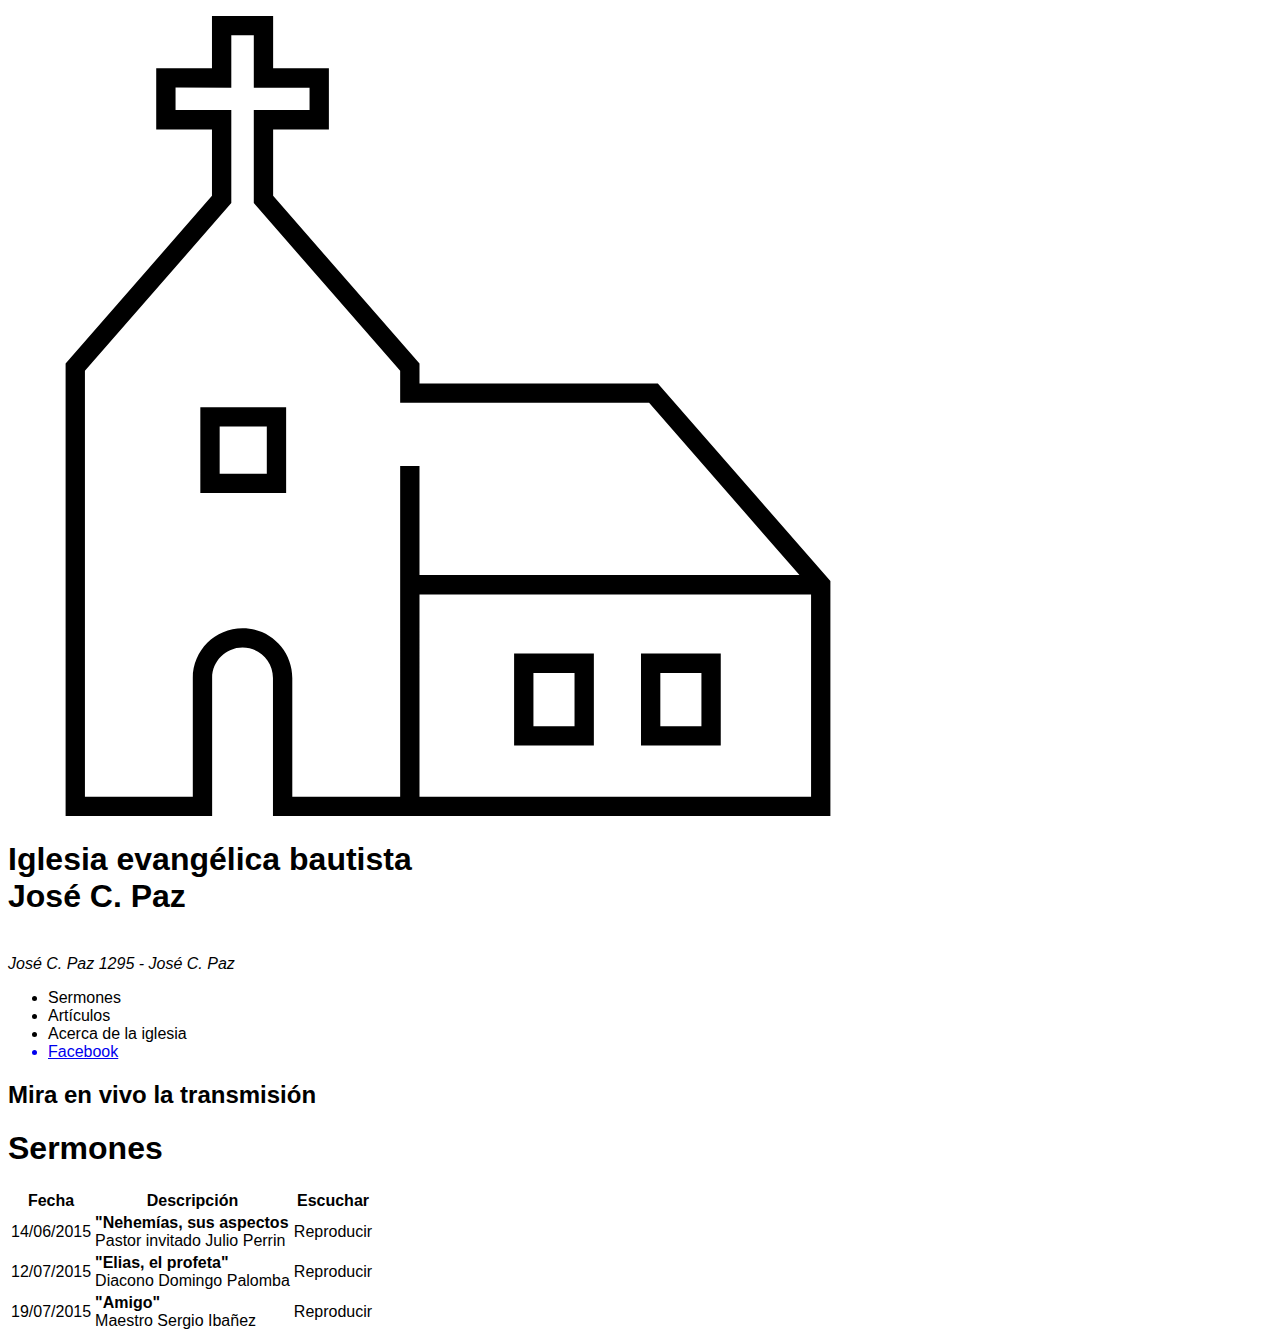
==== sermones.html @ e6f9651b "IEBJC Site - Links & Tables" ====
<!DOCTYPE html>
<html lang="en">
  <head>
    <meta charset="UTF-8" />
    <meta name="viewport" content="width=device-width, initial-scale=1.0" />
    <title>Sermones</title>
    <meta
      name="description"
      content="Te deseamos lo mejor para tu vida y que Dios te bendiga siempre
                No es casualidad que estes leyendo esto. Jesus es lo mejor para tu vida
                y está esperando que le abras tu corazón y que confíes en Él"
    />
    <link rel="stylesheet" href="./assets/styles.css" />
  </head>
  <body>
    <header>
      <figure>
        <a href="./index.html"
          ><img src="./assets/images/church-logo.svg" alt="logo"
        /></a>
      </figure>
      <h1>
        Iglesia evangélica bautista <br />
        José C. Paz
      </h1>
      <br />
      <address>José C. Paz 1295 - José C. Paz</address>
      <nav>
        <ul>
          <li>Sermones</li>
          <li>Artículos</li>
          <li>Acerca de la iglesia</li>
          <a
            href="https://www.facebook.com/profile.php?id=100066846711551"
            target="_blank"
            rel="nofollow"
            ><li>Facebook</li></a
          >
        </ul>
      </nav>
    </header>
    <div><h2>Mira en vivo la transmisión</h2></div>
    <main>
      <h1>Sermones</h1>
      <table>
        <thead>
          <tr>
            <th>Fecha</th>
            <th>Descripción</th>
            <th>Escuchar</th>
          </tr>
        </thead>
        <tbody>
          <tr>
            <td>14/06/2015</td>
            <td>
              <strong>"Nehemías, sus aspectos</strong>
              <br />Pastor invitado Julio Perrin
            </td>
            <td>Reproducir</td>
          </tr>
          <tr>
            <td>12/07/2015</td>
            <td>
              <strong>"Elias, el profeta"</strong> <br />Diacono Domingo Palomba
            </td>
            <td>Reproducir</td>
          </tr>
          <tr>
            <td>19/07/2015</td>
            <td><strong>"Amigo"</strong> <br />Maestro Sergio Ibañez</td>
            <td>Reproducir</td>
          </tr>
        </tbody>
        <tfoot></tfoot>
      </table>
    </main>
  </body>
</html>
---- assets/styles.css ----
body {
  font-family: sans-serif;
}
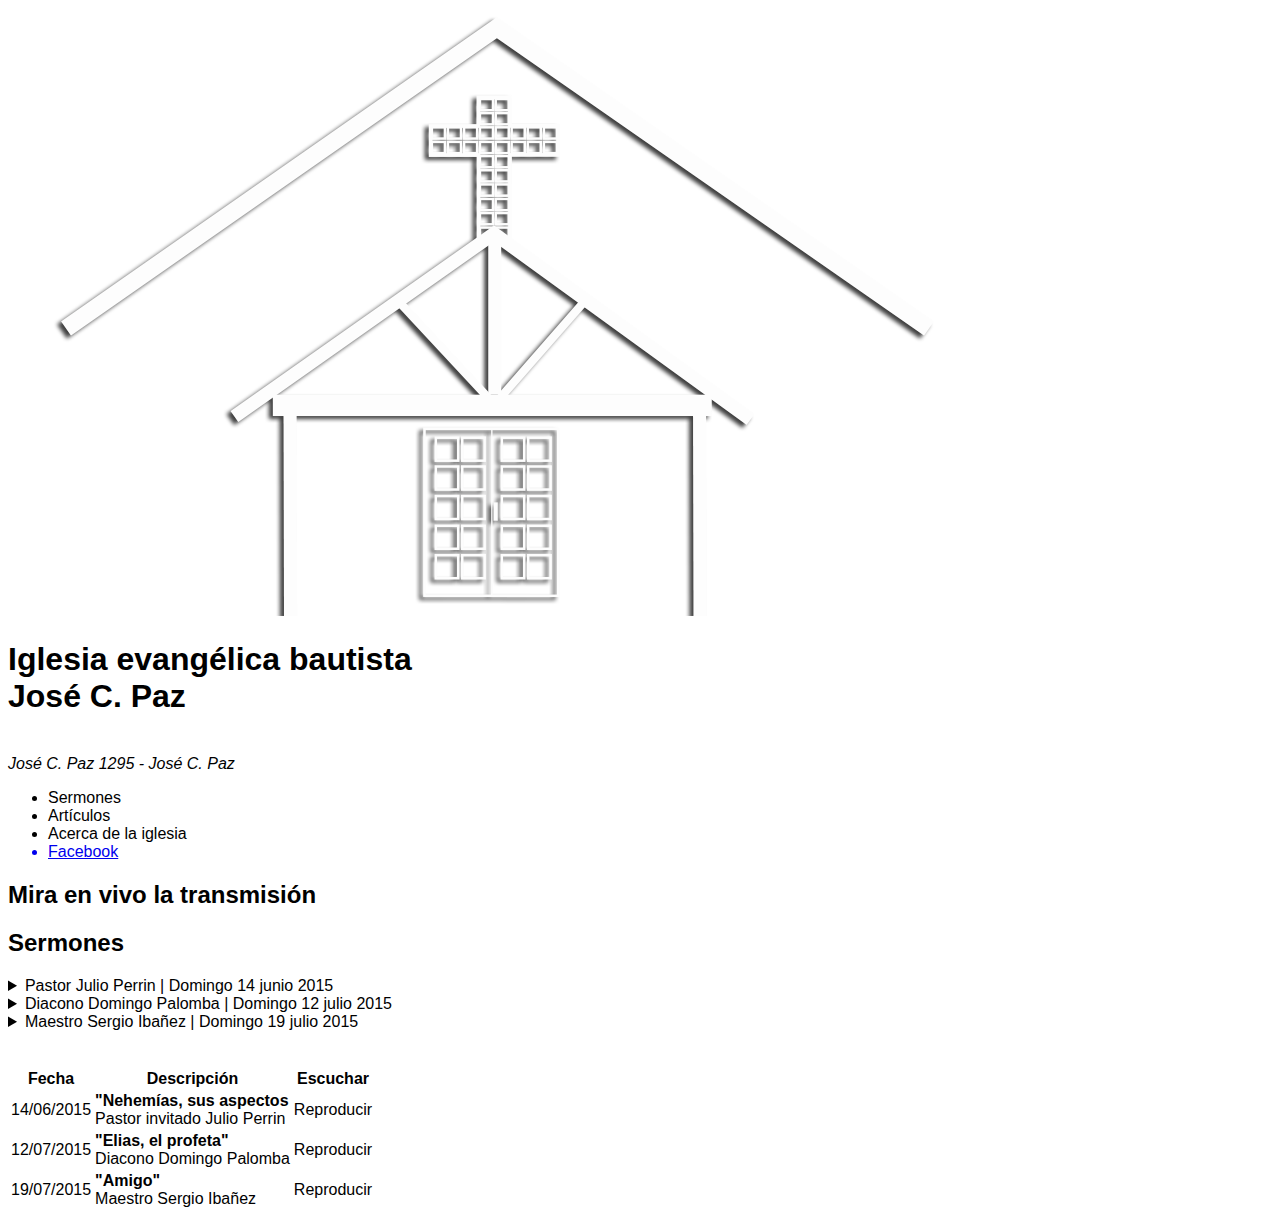
==== commit de73cfa7: "Web Page IEBJCP" ====
--- a/sermones.html
+++ b/sermones.html
@@ -16,7 +16,7 @@
     <header>
       <figure>
         <a href="./index.html"
-          ><img src="./assets/images/church-logo.svg" alt="logo"
+          ><img src="./assets/images/logo.png" alt="logo"
         /></a>
       </figure>
       <h1>
@@ -41,7 +41,26 @@
     </header>
     <div><h2>Mira en vivo la transmisión</h2></div>
     <main>
-      <h1>Sermones</h1>
+      <h2>Sermones</h2>
+      <details>
+        <summary>Pastor Julio Perrin | Domingo 14 junio 2015</summary>
+        <article>
+          <h3>Nehemías, sus aspectos</h3>
+        </article>
+      </details>
+      <details>
+        <summary>Diacono Domingo Palomba | Domingo 12 julio 2015</summary>
+        <article>
+          <h3>Elías, el profeta</h3>
+        </article>
+      </details>
+      <details>
+        <summary>Maestro Sergio Ibañez | Domingo 19 julio 2015</summary>
+        <article>
+          <h3>Amigo</h3>
+        </article>
+      </details>
+      <br /><br />
       <table>
         <thead>
           <tr>
--- a/assets/styles.css
+++ b/assets/styles.css
@@ -1,3 +1,7 @@
+html {
+  scroll-behavior: smooth;
+}
+
 body {
   font-family: sans-serif;
 }
